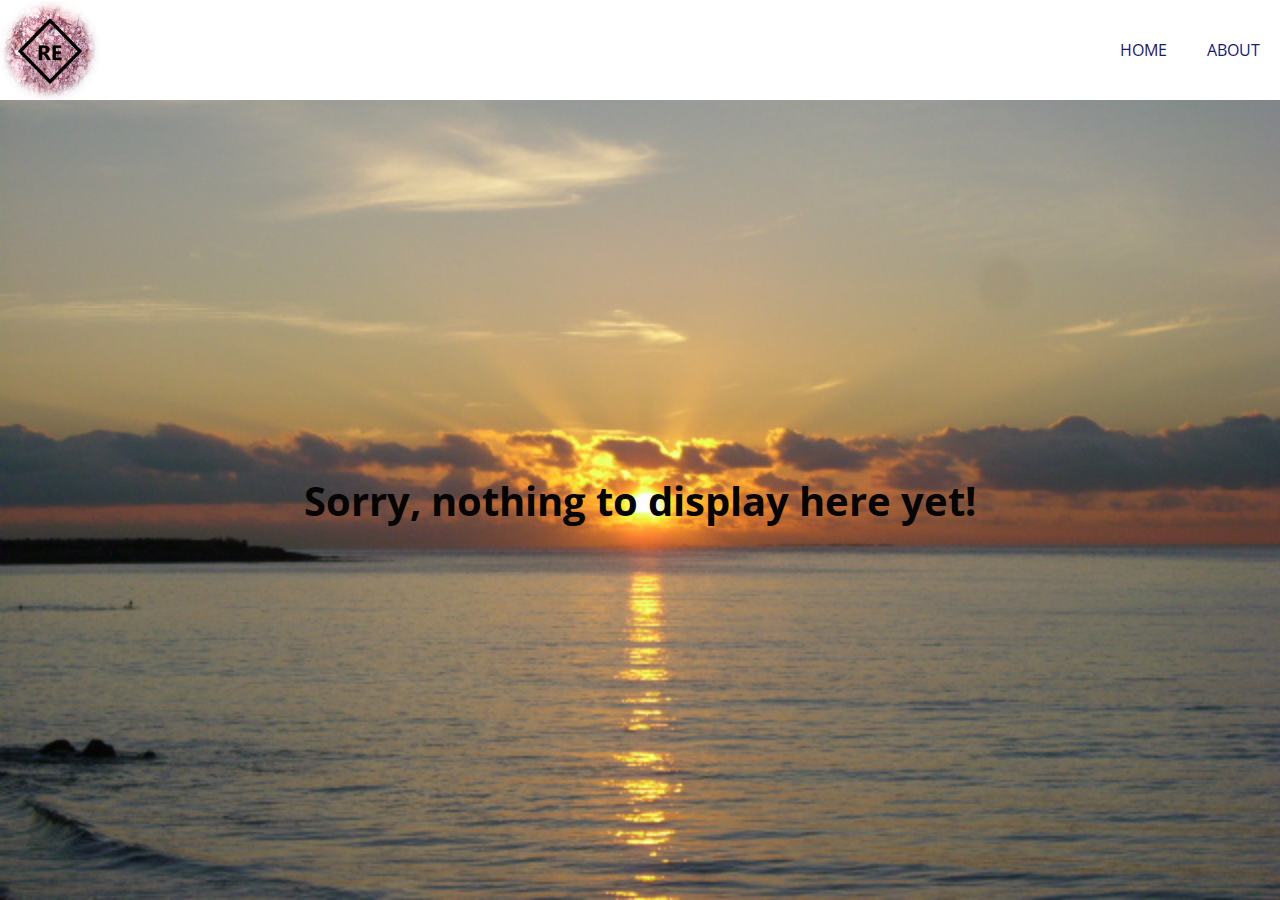
==== pages/about.html @ 1d5c0fee "initial commit" ====
<!DOCTYPE html>
<html lang="en">
<head>
    <meta charset="UTF-8">
    <meta http-equiv="X-UA-Compatible" content="IE=edge">
    <meta name="viewport" content="width=device-width, initial-scale=1.0">
    <title>About RE - think and design</title>
    <link rel="stylesheet" href="../style.css">
    <link rel="preconnect" href="https://fonts.googleapis.com">
    <link rel="preconnect" href="https://fonts.gstatic.com" crossorigin>
    <link href="https://fonts.googleapis.com/css2?family=Open+Sans:wght@400;700&display=swap" rel="stylesheet">
</head>
<body>
    <header>
        <div class="logo">
            <img src="../images/logo.png" alt="logo" width="100px">
        </div>
        <nav>
            <ul>
                <li><a href="../index.html">Home</a></li>
                <li><a href="about.html">About</a></li>
            </ul>
        </nav>
    </header>
    <main>
        <h1>Sorry, nothing to display here yet!</h1>
    </main>
    
</body>
</html>
---- style.css ----
* {
    margin: 0;
    padding: 0;
    box-sizing: border-box;
}
body {
    font-family: "Open Sans", sans-serif;
}
header {
    height: 100px;
    background: white;
    display: flex;
    justify-content: space-between;
    align-items: center;
}
.logo {
    align-self: start;
}
ul {
   display: flex; 
   list-style-type: none;
   align-items: center;
}
ul li a {
    padding: 0 20px;
    text-decoration: none;
    color: midnightblue;
    text-transform: uppercase;
}
main {
    display: flex;
    height: calc(100vh - 100px);
    width: 100%;
    background-image: url(./images/sun.JPG);
    background-position: center;
    background-repeat: no-repeat;
    background-size: cover;
    background-color: purple;
    align-items: center;
    justify-content: space-around;
}
.content {
    display: block;
    width: 100%;
    max-width: 670px;
    height: auto;
    background: transparent;
    text-align: center;
}
main h1 {
    font-size: 40px;
    color: #060404;
    margin: 25px;
}
.cta {
    padding: 15px 30px;
    background: pink;
    color: #0d0d0d;
    outline: none;
    border: none;
    font-weight: 700;
    border-radius: 50px;
}
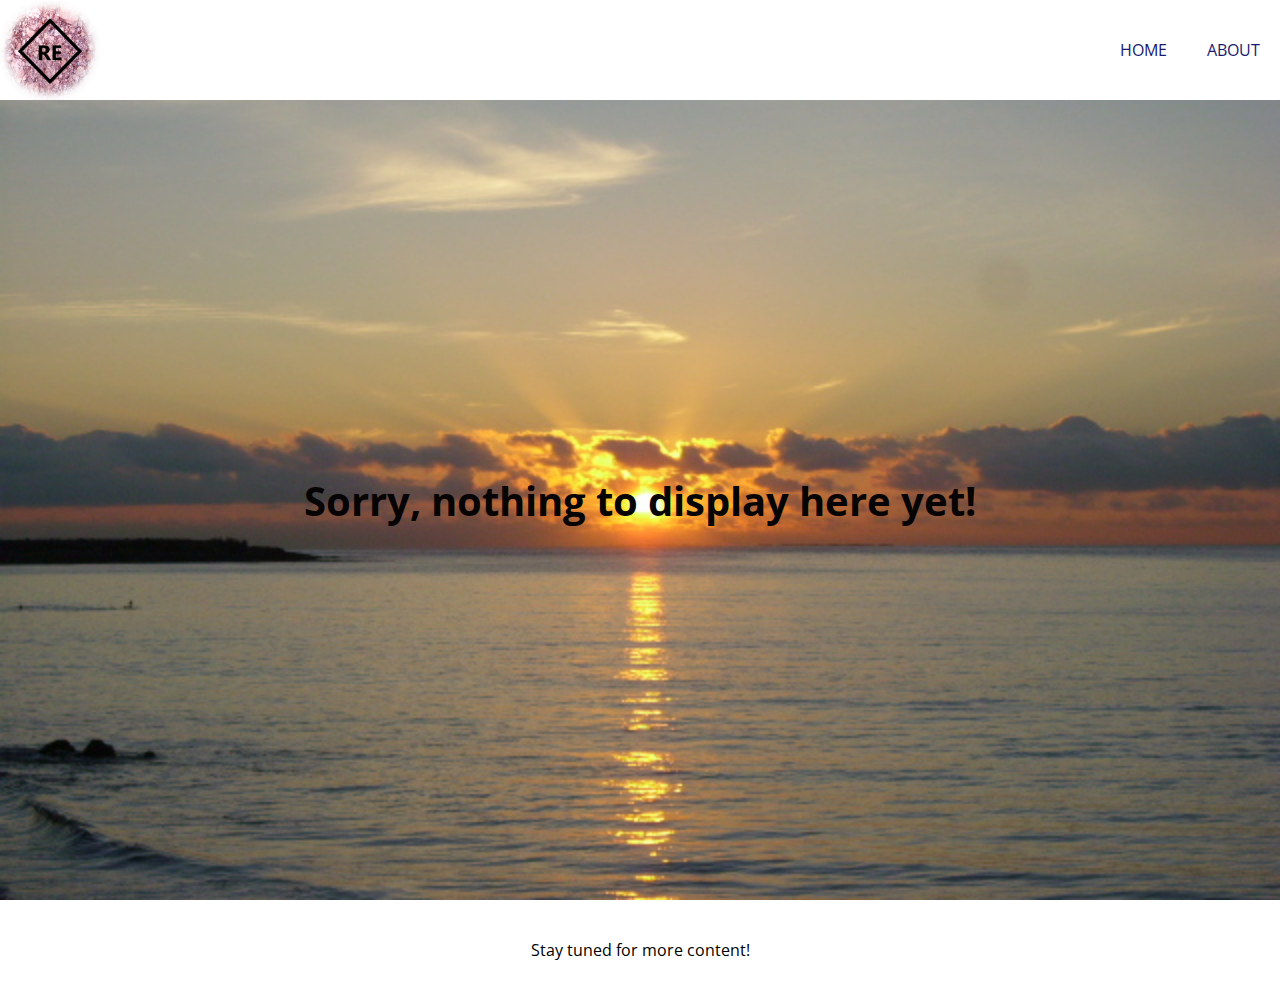
==== commit 53e6d31d: "button functionality" ====
--- a/pages/about.html
+++ b/pages/about.html
@@ -5,7 +5,7 @@
     <meta http-equiv="X-UA-Compatible" content="IE=edge">
     <meta name="viewport" content="width=device-width, initial-scale=1.0">
     <title>About RE - think and design</title>
-    <link rel="stylesheet" href="../style.css">
+    <link rel="stylesheet" href="../styles/style.css">
     <link rel="preconnect" href="https://fonts.googleapis.com">
     <link rel="preconnect" href="https://fonts.gstatic.com" crossorigin>
     <link href="https://fonts.googleapis.com/css2?family=Open+Sans:wght@400;700&display=swap" rel="stylesheet">
@@ -25,6 +25,8 @@
     <main>
         <h1>Sorry, nothing to display here yet!</h1>
     </main>
-    
+    <footer>
+        Stay tuned for more content!
+    </footer>
 </body>
 </html>--- a/styles/style.css
+++ b/styles/style.css
@@ -0,0 +1,71 @@
+* {
+    margin: 0;
+    padding: 0;
+    box-sizing: border-box;
+}
+body {
+    font-family: "Open Sans", sans-serif;
+}
+header {
+    height: 100px;
+    background: white;
+    display: flex;
+    justify-content: space-between;
+    align-items: center;
+}
+.logo {
+    align-self: start;
+}
+ul {
+   display: flex; 
+   list-style-type: none;
+   align-items: center;
+}
+ul li a {
+    padding: 0 20px;
+    text-decoration: none;
+    color: midnightblue;
+    text-transform: uppercase;
+}
+main {
+    display: flex;
+    height: calc(100vh - 100px);
+    width: 100%;
+    background-image: url(../images/sun.JPG);
+    background-position: center;
+    background-repeat: no-repeat;
+    background-size: cover;
+    background-color: cadetblue;
+    align-items: center;
+    justify-content: space-around;
+}
+.content {
+    display: block;
+    width: 100%;
+    max-width: 670px;
+    height: auto;
+    background: transparent;
+    text-align: center;
+}
+main h1 {
+    font-size: 40px;
+    color: #060404;
+    margin: 25px;
+}
+.button {
+    padding: 15px 30px;
+    background: pink;
+    color: #0d0d0d;
+    outline: none;
+    border: none;
+    font-weight: 700;
+    border-radius: 50px;
+    text-decoration: none;
+}
+footer {
+    display: flex;
+    height: 100px;
+    background: white;
+    justify-content: space-around;
+    align-items: center;
+}